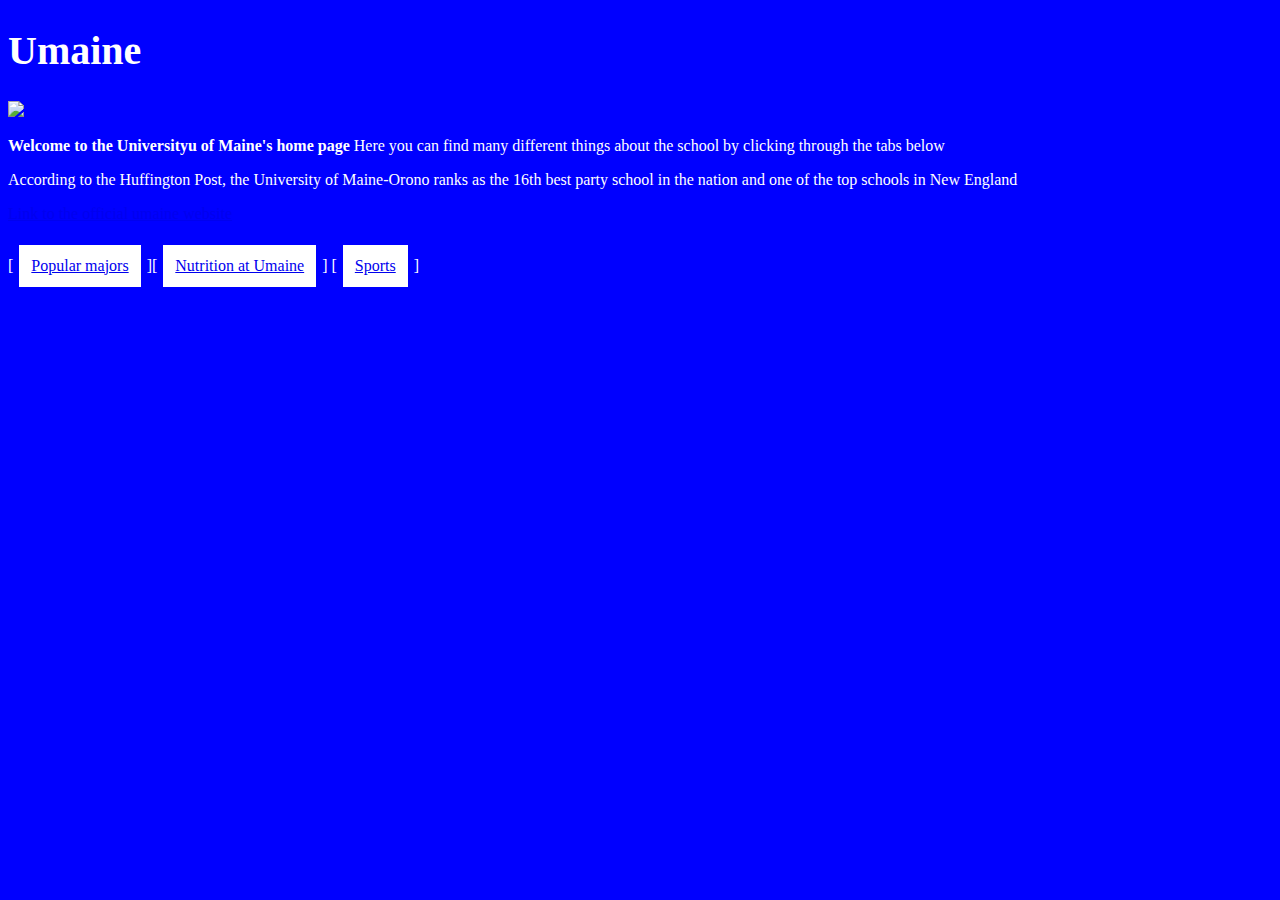
==== index.html @ 9e53dd3e "Add files via upload" ====
<!DOCTYPE html>

<html>

    <head>
        <title> Home Page </title>
        <link href="style3.css" rel="stylesheet"> 
    </head>

    <body>

        <h1>Umaine</h1>


		<p> <IMG SRC="logo.jpeg"> </p>

		<p> <b> Welcome to the Universityu of Maine's home page</b> Here you can find many different things about the school by clicking through the tabs below </p>

		<p> According to the Huffington Post, the University of Maine-Orono ranks as the 16th best party school in the nation and one of the top schools in New England </p> 

<p>
		<A HREF="https://umaine.edu/"> Link to the official umaine website </A>
</p>
		<p> <nav> [<A HREF="education.html"> Popular majors </A>][<A HREF="Food.html"> Nutrition at Umaine</A>] 
		[<A HREF="sports.html"> Sports </A>]</nav> </p>


    </body>

</html>
---- style3.css ----
h1 {color: white; font-size: 30pt;} 
Body { background: blue; 
	     color:white;
	     font-size: 12pt;
	     font-family: 'poppin';
	   }
nav a {	display: inline-block;
        	border: 3px white;
        	padding: 12px;
		margin: 6px;
		background: white;}
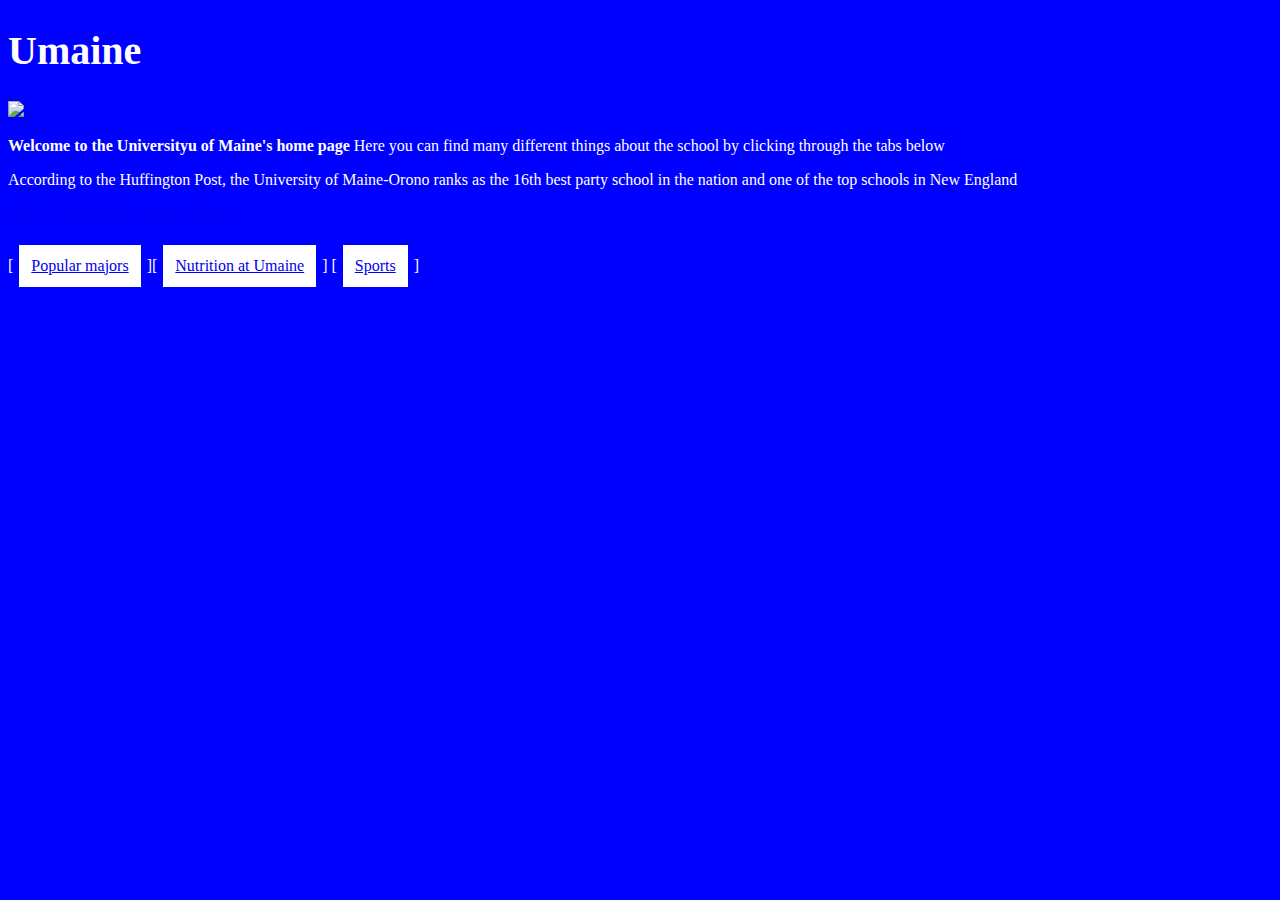
==== commit 45154c05: "Update index.html" ====
--- a/index.html
+++ b/index.html
@@ -21,7 +21,7 @@
 <p>
 		<A HREF="https://umaine.edu/"> Link to the official umaine website </A>
 </p>
-		<p> <nav> [<A HREF="education.html"> Popular majors </A>][<A HREF="Food.html"> Nutrition at Umaine</A>] 
+		<p> <nav> [<A HREF="education.html"> Popular majors </A>][<A HREF="food.html"> Nutrition at Umaine</A>] 
 		[<A HREF="sports.html"> Sports </A>]</nav> </p>
 
 
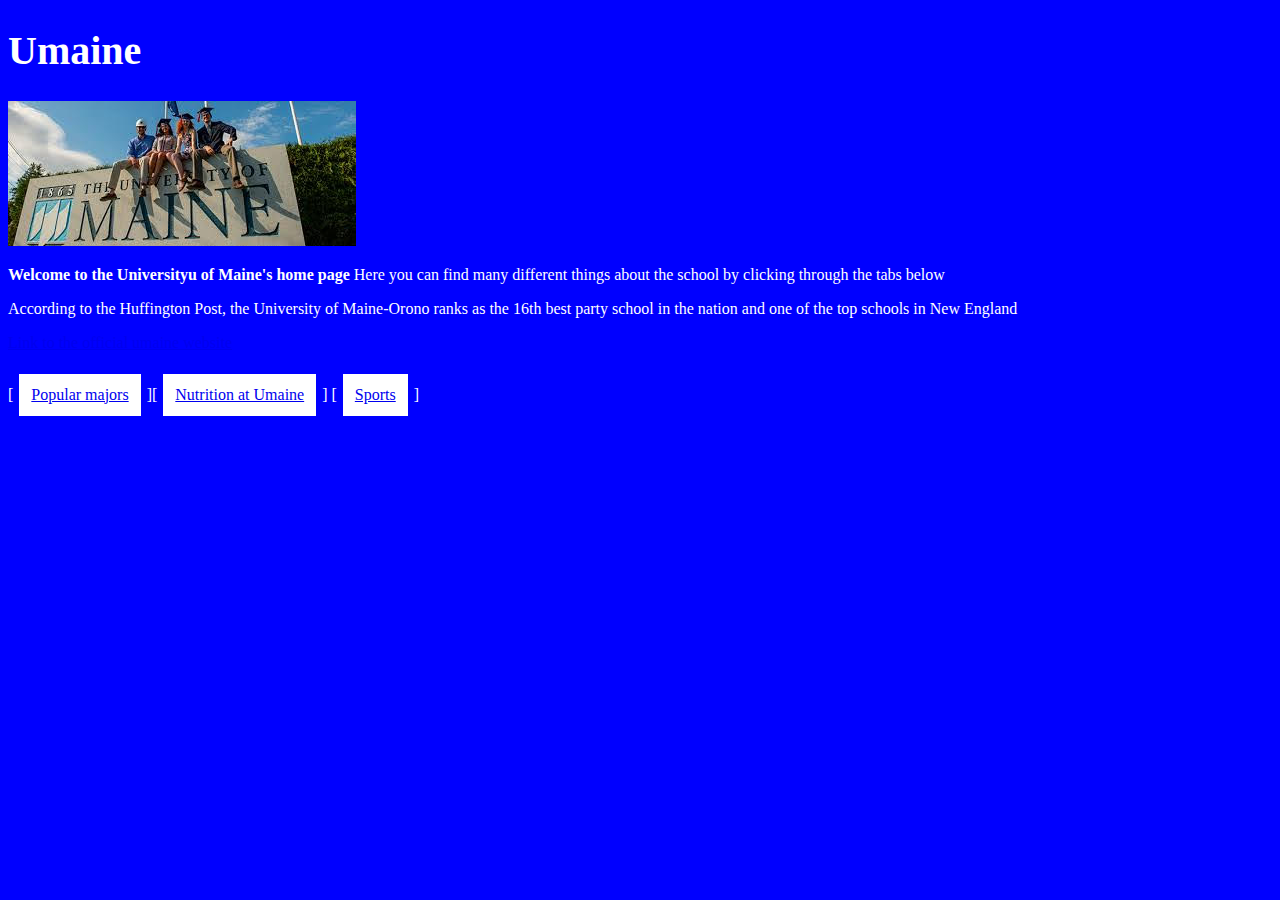
==== commit 55cc98c4: "Update index.html" ====
--- a/index.html
+++ b/index.html
@@ -12,7 +12,7 @@
         <h1>Umaine</h1>
 
 
-		<p> <IMG SRC="logo.jpeg"> </p>
+		<p> <IMG SRC="logo.jpg"> </p>
 
 		<p> <b> Welcome to the Universityu of Maine's home page</b> Here you can find many different things about the school by clicking through the tabs below </p>
 
